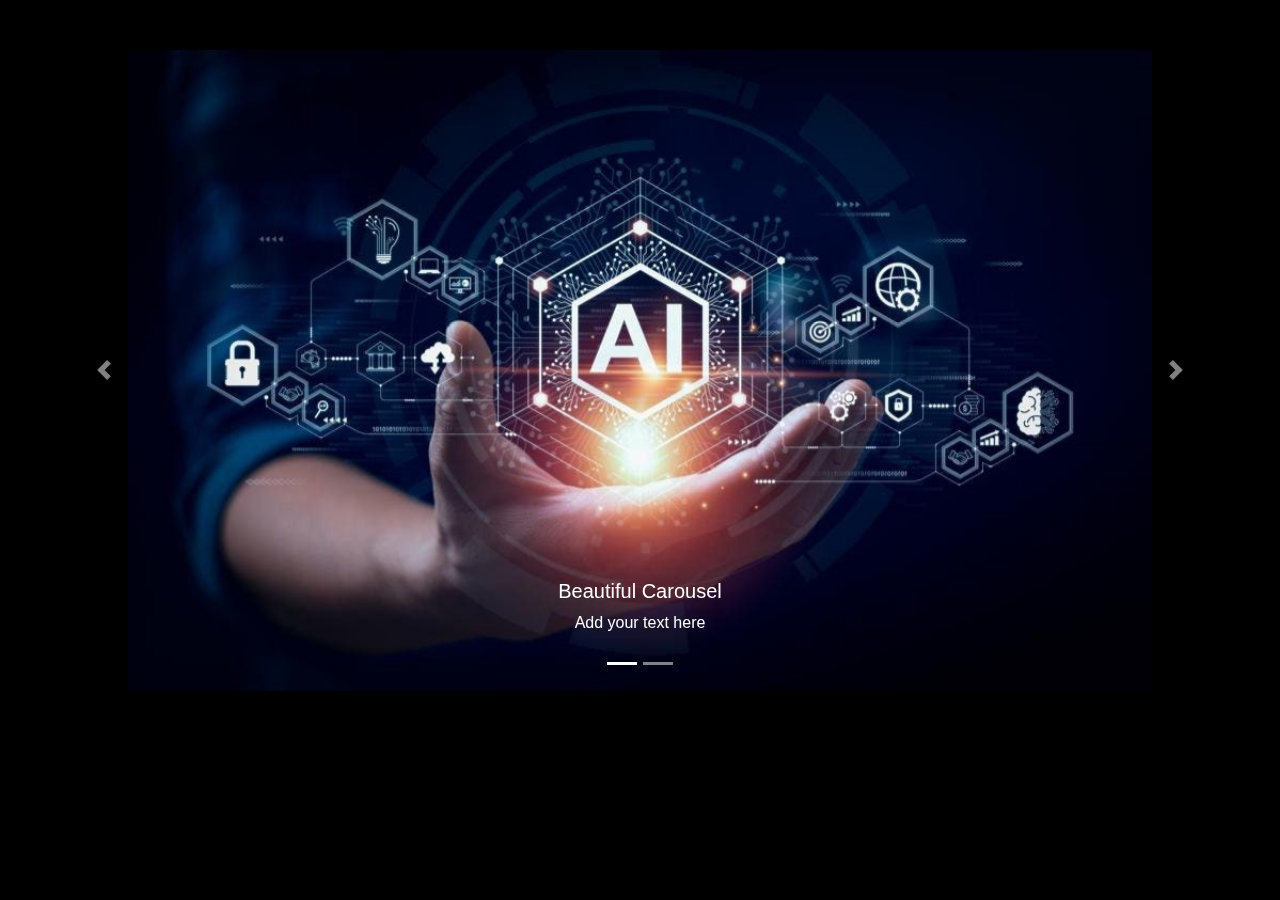
==== index.html @ 5c11ebc2 "first commit" ====
<!DOCTYPE html>
<html lang="en">
<head>
  <meta charset="UTF-8">
  <meta name="viewport" content="width=device-width, initial-scale=1.0">
  <title>Beautiful Carousel Website</title>
  <link rel="stylesheet" href="https://maxcdn.bootstrapcdn.com/bootstrap/4.5.2/css/bootstrap.min.css">
  <link rel="stylesheet" href="styles.css">
  <style>
    /* Set background color to black */
    body {
      background-color: #000;
      color: #fff;
    }

    /* Center carousel */
    .carousel {
      margin: 0 auto;
      width: 80%; /* Adjust width as needed */
      margin-top: 50px; /* Adjust margin-top to center vertically */
      perspective: 1000px;
    }

    .carousel-inner {
      display: flex;
      flex-wrap: nowrap;
      overflow: hidden;
      transition: transform 0.5s ease; /* Smooth transition */
    }

    .carousel-item {
      transform-style: preserve-3d;
      position: relative;
      opacity: 0;
      visibility: hidden;
      background-color: inherit; /* Match background color of body */
    }

    .carousel-item.active {
      opacity: 1;
      visibility: visible;
    }

    .carousel-item img {
      max-width: 100%; /* Ensure images don't exceed their original size */
      height: auto;
      width: 100%; /* Make images fill their container */
      cursor: pointer; /* Add pointer cursor for clickable images */
    }

    /* Carousel arrows */
    .carousel-control-prev,
    .carousel-control-next {
      width: 5%;
      color: #fff;
      opacity: 0.5;
      text-align: center;
      background: none;
      z-index: 2; /* Ensure arrows are above the carousel items */
    }

    .carousel-control-prev:hover,
    .carousel-control-next:hover {
      opacity: 0.9;
      text-decoration: none;
      transition: opacity 0.3s ease;
    }

    .carousel-control-prev-icon,
    .carousel-control-next-icon {
      background-color: transparent;
    }

    /* Adjust arrows position */
    .carousel-control-prev {
      left: -50px;
    }

    .carousel-control-next {
      right: -50px;
    }

    /* Make arrows larger on smaller screens */
    @media (max-width: 768px) {
      .carousel-control-prev,
      .carousel-control-next {
        width: 50%;
      }
    }
  </style>
</head>
<body>
  <div id="carouselExampleIndicators" class="carousel slide" data-ride="carousel">
    <ol class="carousel-indicators">
      <li data-target="#carouselExampleIndicators" data-slide-to="0" class="active"></li>
      <li data-target="#carouselExampleIndicators" data-slide-to="1"></li>
      <!-- Add more indicators as needed -->
    </ol>
    <div class="carousel-inner">
      <div class="carousel-item active">
        <a href="ai.html">
          <img src="./images/AI_ML.jpg" class="d-block" alt="Image 1">
        </a>
        <div class="carousel-caption">
          <h5>Beautiful Carousel</h5>
          <p>Add your text here</p>
        </div>
      </div>
      <div class="carousel-item">
        <a href="ar_vr.html">
          <img src="./images/AR_VR.png" class="d-block" alt="Image 2">
        </a>
        <div class="carousel-caption">
          <h5>Beautiful Carousel</h5>
          <p>Add your text here</p>
        </div>
      </div>
      <div class="carousel-item">
        <a href="wearables.html">
          <img src="./images/wearables.jpg" class="d-block" alt="Image 3">
        </a>
        <div class="carousel-caption">
          <h5>Beautiful Carousel</h5>
          <p>Add your text here</p>
        </div>
      </div>
      <!-- Add more carousel items as needed -->
    </div>
    <a class="carousel-control-prev" href="#carouselExampleIndicators" role="button" data-slide="prev">
      <span class="carousel-control-prev-icon" aria-hidden="true"></span>
      <span class="sr-only">Previous</span>
    </a>
    <a class="carousel-control-next" href="#carouselExampleIndicators" role="button" data-slide="next">
      <span class="carousel-control-next-icon" aria-hidden="true"></span>
      <span class="sr-only">Next</span>
    </a>
  </div>

  <script src="https://code.jquery.com/jquery-3.5.1.slim.min.js"></script>
  <script src="https://cdn.jsdelivr.net/npm/popper.js@1.16.0/dist/umd/popper.min.js"></script>
  <script src="https://maxcdn.bootstrapcdn.com/bootstrap/4.5.2/js/bootstrap.min.js"></script>
</body>
</html>
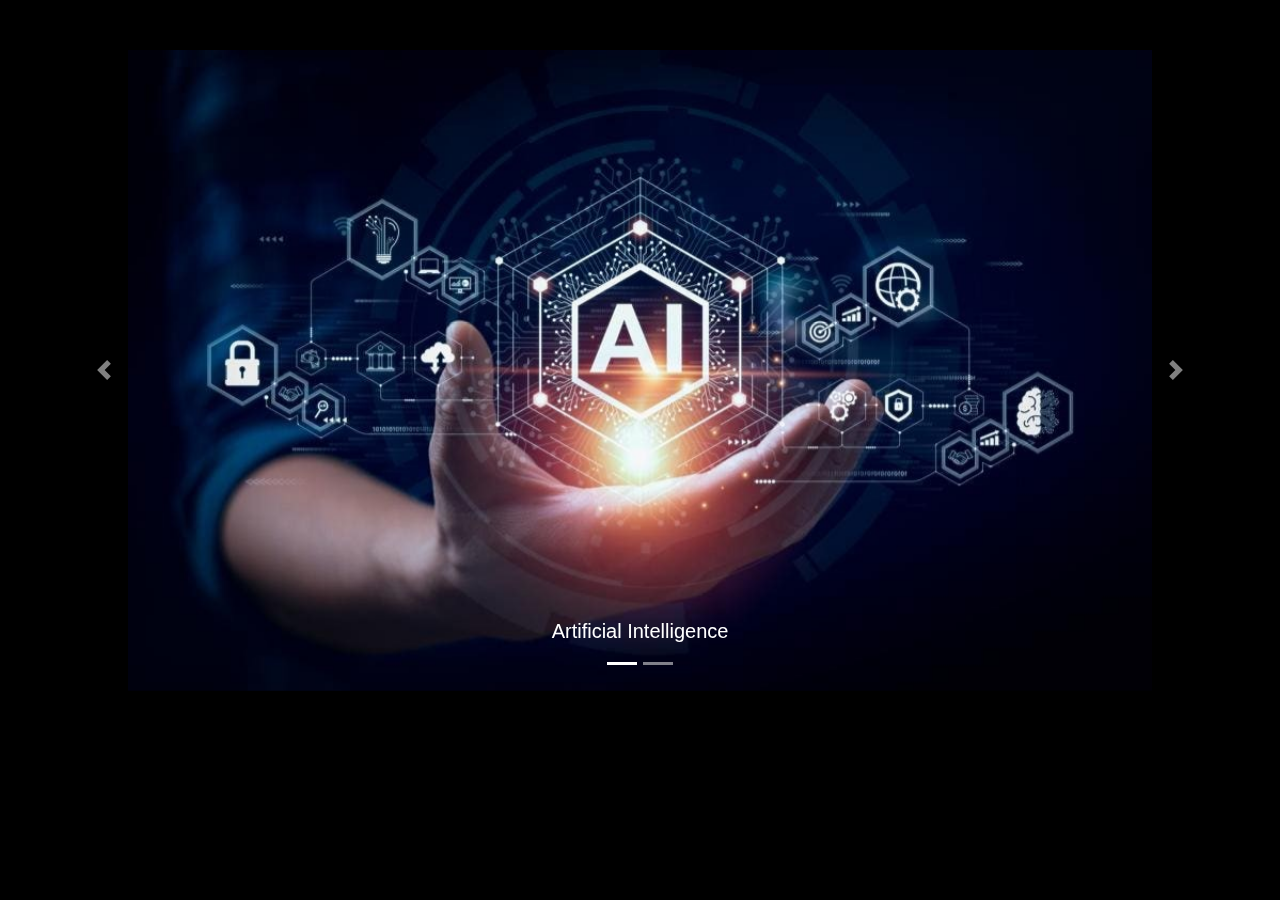
==== commit 9d7641ea: "added others and responsive" ====
--- a/index.html
+++ b/index.html
@@ -1,6 +1,17 @@
 <!DOCTYPE html>
 <html lang="en">
+
 <head>
+
+  <script async src="https://www.googletagmanager.com/gtag/js?id=G-68HLQ5604S"></script>
+  <script>
+    window.dataLayer = window.dataLayer || [];
+    function gtag() { dataLayer.push(arguments); }
+    gtag('js', new Date());
+
+    gtag('config', 'G-68HLQ5604S');
+  </script>
+
   <meta charset="UTF-8">
   <meta name="viewport" content="width=device-width, initial-scale=1.0">
   <title>Beautiful Carousel Website</title>
@@ -16,8 +27,10 @@
     /* Center carousel */
     .carousel {
       margin: 0 auto;
-      width: 80%; /* Adjust width as needed */
-      margin-top: 50px; /* Adjust margin-top to center vertically */
+      width: 80%;
+      /* Adjust width as needed */
+      margin-top: 50px;
+      /* Adjust margin-top to center vertically */
       perspective: 1000px;
     }
 
@@ -25,7 +38,8 @@
       display: flex;
       flex-wrap: nowrap;
       overflow: hidden;
-      transition: transform 0.5s ease; /* Smooth transition */
+      transition: transform 0.5s ease;
+      /* Smooth transition */
     }
 
     .carousel-item {
@@ -33,7 +47,8 @@
       position: relative;
       opacity: 0;
       visibility: hidden;
-      background-color: inherit; /* Match background color of body */
+      background-color: inherit;
+      /* Match background color of body */
     }
 
     .carousel-item.active {
@@ -42,10 +57,13 @@
     }
 
     .carousel-item img {
-      max-width: 100%; /* Ensure images don't exceed their original size */
+      max-width: 100%;
+      /* Ensure images don't exceed their original size */
       height: auto;
-      width: 100%; /* Make images fill their container */
-      cursor: pointer; /* Add pointer cursor for clickable images */
+      width: 100%;
+      /* Make images fill their container */
+      cursor: pointer;
+      /* Add pointer cursor for clickable images */
     }
 
     /* Carousel arrows */
@@ -56,7 +74,8 @@
       opacity: 0.5;
       text-align: center;
       background: none;
-      z-index: 2; /* Ensure arrows are above the carousel items */
+      z-index: 2;
+      /* Ensure arrows are above the carousel items */
     }
 
     .carousel-control-prev:hover,
@@ -82,13 +101,19 @@
 
     /* Make arrows larger on smaller screens */
     @media (max-width: 768px) {
+
+      .carousel {
+        width: 100%;
+      }
+
       .carousel-control-prev,
       .carousel-control-next {
-        width: 50%;
+        width: 10%;
       }
     }
   </style>
 </head>
+
 <body>
   <div id="carouselExampleIndicators" class="carousel slide" data-ride="carousel">
     <ol class="carousel-indicators">
@@ -102,8 +127,8 @@
           <img src="./images/AI_ML.jpg" class="d-block" alt="Image 1">
         </a>
         <div class="carousel-caption">
-          <h5>Beautiful Carousel</h5>
-          <p>Add your text here</p>
+          <h5>Artificial Intelligence</h5>
+          <!-- <p>Add your text here</p> -->
         </div>
       </div>
       <div class="carousel-item">
@@ -111,20 +136,39 @@
           <img src="./images/AR_VR.png" class="d-block" alt="Image 2">
         </a>
         <div class="carousel-caption">
-          <h5>Beautiful Carousel</h5>
-          <p>Add your text here</p>
+          <h5>Augmented & Virtual Reality</h5>
+          <!-- <p>Add your text here</p> -->
         </div>
       </div>
       <div class="carousel-item">
-        <a href="wearables.html">
-          <img src="./images/wearables.jpg" class="d-block" alt="Image 3">
+        <a href="remote_care.html">
+          <img src="./images/remote_care.jpg" class="d-block" alt="Image 3">
         </a>
         <div class="carousel-caption">
-          <h5>Beautiful Carousel</h5>
-          <p>Add your text here</p>
+          <h5>Remote Care</h5>
+          <!-- <p>Add your text here</p> -->
         </div>
       </div>
       <!-- Add more carousel items as needed -->
+      <div class="carousel-item">
+        <a href="wearables.html">
+          <img src="./images/wearables.jpg" class="d-block" alt="Image 4">
+        </a>
+        <div class="carousel-caption">
+          <h5>Wearables</h5>
+          <!-- <p>Add your text here</p> -->
+        </div>
+      </div>
+      <!-- Add more carousel items as needed -->
+      <div class="carousel-item">
+        <a href="genomics.html">
+          <img src="./images/genomics.jpg" class="d-block" alt="Image 3">
+        </a>
+        <div class="carousel-caption">
+          <h5>Genomics</h5>
+          <!-- <p>Add your text here</p> -->
+        </div>
+      </div>
     </div>
     <a class="carousel-control-prev" href="#carouselExampleIndicators" role="button" data-slide="prev">
       <span class="carousel-control-prev-icon" aria-hidden="true"></span>
@@ -140,4 +184,5 @@
   <script src="https://cdn.jsdelivr.net/npm/popper.js@1.16.0/dist/umd/popper.min.js"></script>
   <script src="https://maxcdn.bootstrapcdn.com/bootstrap/4.5.2/js/bootstrap.min.js"></script>
 </body>
+
 </html>
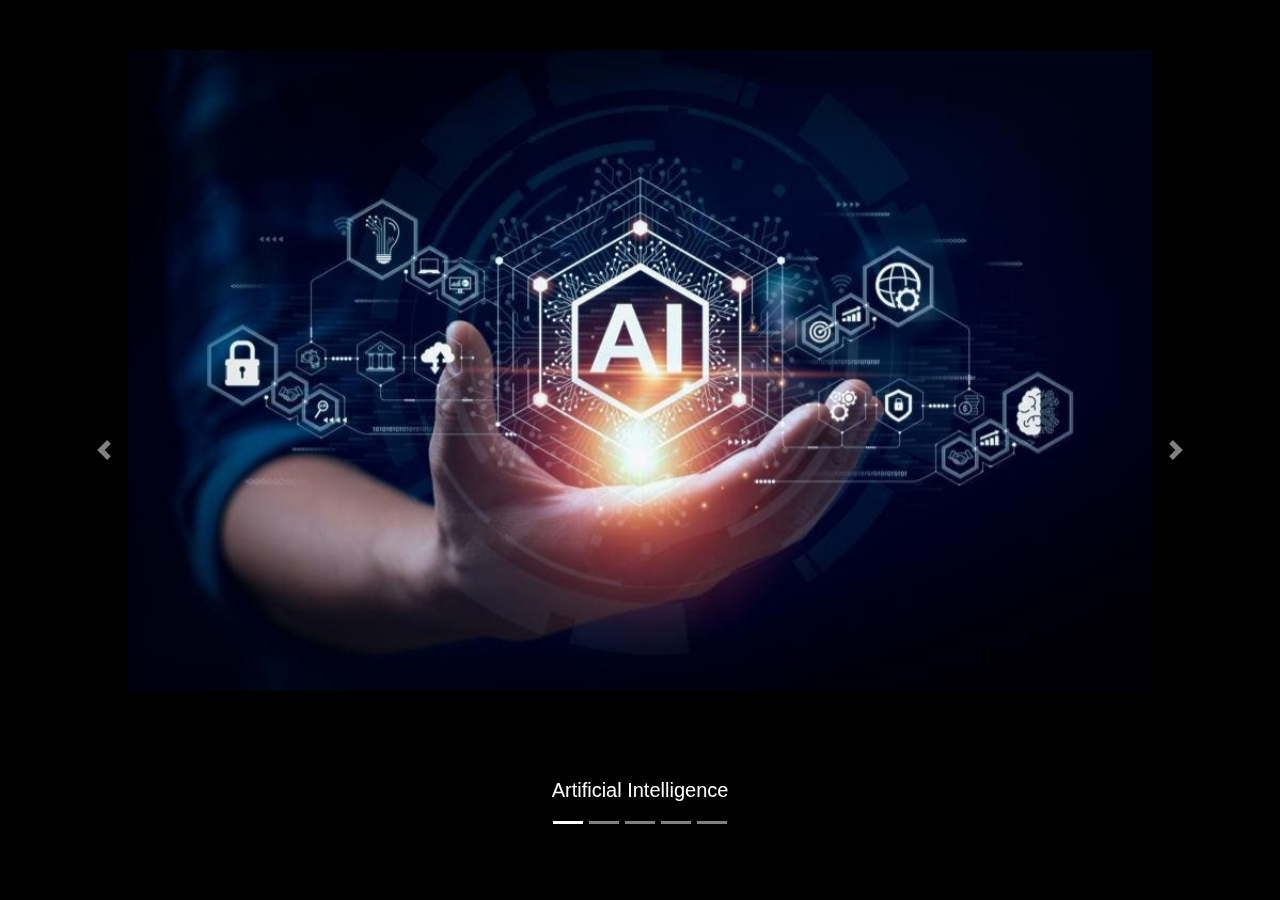
==== commit 1b0af21d: "added homepage" ====
--- a/index.html
+++ b/index.html
@@ -14,7 +14,7 @@
 
   <meta charset="UTF-8">
   <meta name="viewport" content="width=device-width, initial-scale=1.0">
-  <title>Beautiful Carousel Website</title>
+  <title>Health Trend Report</title>
   <link rel="stylesheet" href="https://maxcdn.bootstrapcdn.com/bootstrap/4.5.2/css/bootstrap.min.css">
   <link rel="stylesheet" href="styles.css">
   <style>
@@ -48,6 +48,7 @@
       opacity: 0;
       visibility: hidden;
       background-color: inherit;
+      height: 800px;
       /* Match background color of body */
     }
 
@@ -116,69 +117,73 @@
 
 <body>
   <div id="carouselExampleIndicators" class="carousel slide" data-ride="carousel">
-    <ol class="carousel-indicators">
-      <li data-target="#carouselExampleIndicators" data-slide-to="0" class="active"></li>
-      <li data-target="#carouselExampleIndicators" data-slide-to="1"></li>
-      <!-- Add more indicators as needed -->
-    </ol>
-    <div class="carousel-inner">
-      <div class="carousel-item active">
-        <a href="ai.html">
-          <img src="./images/AI_ML.jpg" class="d-block" alt="Image 1">
-        </a>
-        <div class="carousel-caption">
-          <h5>Artificial Intelligence</h5>
-          <!-- <p>Add your text here</p> -->
-        </div>
-      </div>
-      <div class="carousel-item">
-        <a href="ar_vr.html">
-          <img src="./images/AR_VR.png" class="d-block" alt="Image 2">
-        </a>
-        <div class="carousel-caption">
-          <h5>Augmented & Virtual Reality</h5>
-          <!-- <p>Add your text here</p> -->
-        </div>
-      </div>
-      <div class="carousel-item">
-        <a href="remote_care.html">
-          <img src="./images/remote_care.jpg" class="d-block" alt="Image 3">
-        </a>
-        <div class="carousel-caption">
-          <h5>Remote Care</h5>
-          <!-- <p>Add your text here</p> -->
-        </div>
-      </div>
-      <!-- Add more carousel items as needed -->
-      <div class="carousel-item">
-        <a href="wearables.html">
-          <img src="./images/wearables.jpg" class="d-block" alt="Image 4">
-        </a>
-        <div class="carousel-caption">
-          <h5>Wearables</h5>
-          <!-- <p>Add your text here</p> -->
-        </div>
-      </div>
-      <!-- Add more carousel items as needed -->
-      <div class="carousel-item">
-        <a href="genomics.html">
-          <img src="./images/genomics.jpg" class="d-block" alt="Image 3">
-        </a>
-        <div class="carousel-caption">
-          <h5>Genomics</h5>
-          <!-- <p>Add your text here</p> -->
-        </div>
+  <ol class="carousel-indicators">
+    <li data-target="#carouselExampleIndicators" data-slide-to="0" class="active"></li>
+    <li data-target="#carouselExampleIndicators" data-slide-to="1"></li>
+    <li data-target="#carouselExampleIndicators" data-slide-to="2"></li>
+    <li data-target="#carouselExampleIndicators" data-slide-to="3"></li>
+    <li data-target="#carouselExampleIndicators" data-slide-to="4"></li>
+    <!-- Add more indicators as needed -->
+  </ol>
+  <div class="carousel-inner">
+    <div class="carousel-item active">
+      <a href="ai.html">
+        <img src="./images/AI_ML.jpg" class="d-block" alt="Image 1">
+      </a>
+      <div class="carousel-caption">
+        <h5>Artificial Intelligence</h5>
+        <!-- <p>Add your text here</p> -->
       </div>
     </div>
-    <a class="carousel-control-prev" href="#carouselExampleIndicators" role="button" data-slide="prev">
-      <span class="carousel-control-prev-icon" aria-hidden="true"></span>
-      <span class="sr-only">Previous</span>
-    </a>
-    <a class="carousel-control-next" href="#carouselExampleIndicators" role="button" data-slide="next">
-      <span class="carousel-control-next-icon" aria-hidden="true"></span>
-      <span class="sr-only">Next</span>
-    </a>
+    <div class="carousel-item">
+      <a href="ar_vr.html">
+        <img src="./images/AR_VR.png" class="d-block" alt="Image 2">
+      </a>
+      <div class="carousel-caption">
+        <h5>Augmented & Virtual Reality</h5>
+        <!-- <p>Add your text here</p> -->
+      </div>
+    </div>
+    <div class="carousel-item">
+      <a href="remote_care.html">
+        <img src="./images/remote_care.JPG" class="d-block" alt="Image 3">
+      </a>
+      <div class="carousel-caption">
+        <h5>Remote Care</h5>
+        <!-- <p>Add your text here</p> -->
+      </div>
+    </div>
+    <!-- Add more carousel items as needed -->
+    <div class="carousel-item">
+      <a href="wearables.html">
+        <img src="./images/wearables.jpg" class="d-block" alt="Image 4">
+      </a>
+      <div class="carousel-caption">
+        <h5>Wearables</h5>
+        <!-- <p>Add your text here</p> -->
+      </div>
+    </div>
+    <!-- Add more carousel items as needed -->
+    <div class="carousel-item">
+      <a href="genomics.html">
+        <img src="./images/genomics.jpg" class="d-block" alt="Image 5">
+      </a>
+      <div class="carousel-caption">
+        <h5>Genomics</h5>
+        <!-- <p>Add your text here</p> -->
+      </div>
+    </div>
   </div>
+  <a class="carousel-control-prev" href="#carouselExampleIndicators" role="button" data-slide="prev">
+    <span class="carousel-control-prev-icon" aria-hidden="true"></span>
+    <span class="sr-only">Previous</span>
+  </a>
+  <a class="carousel-control-next" href="#carouselExampleIndicators" role="button" data-slide="next">
+    <span class="carousel-control-next-icon" aria-hidden="true"></span>
+    <span class="sr-only">Next</span>
+  </a>
+</div>
+
 
   <script src="https://code.jquery.com/jquery-3.5.1.slim.min.js"></script>
   <script src="https://cdn.jsdelivr.net/npm/popper.js@1.16.0/dist/umd/popper.min.js"></script>
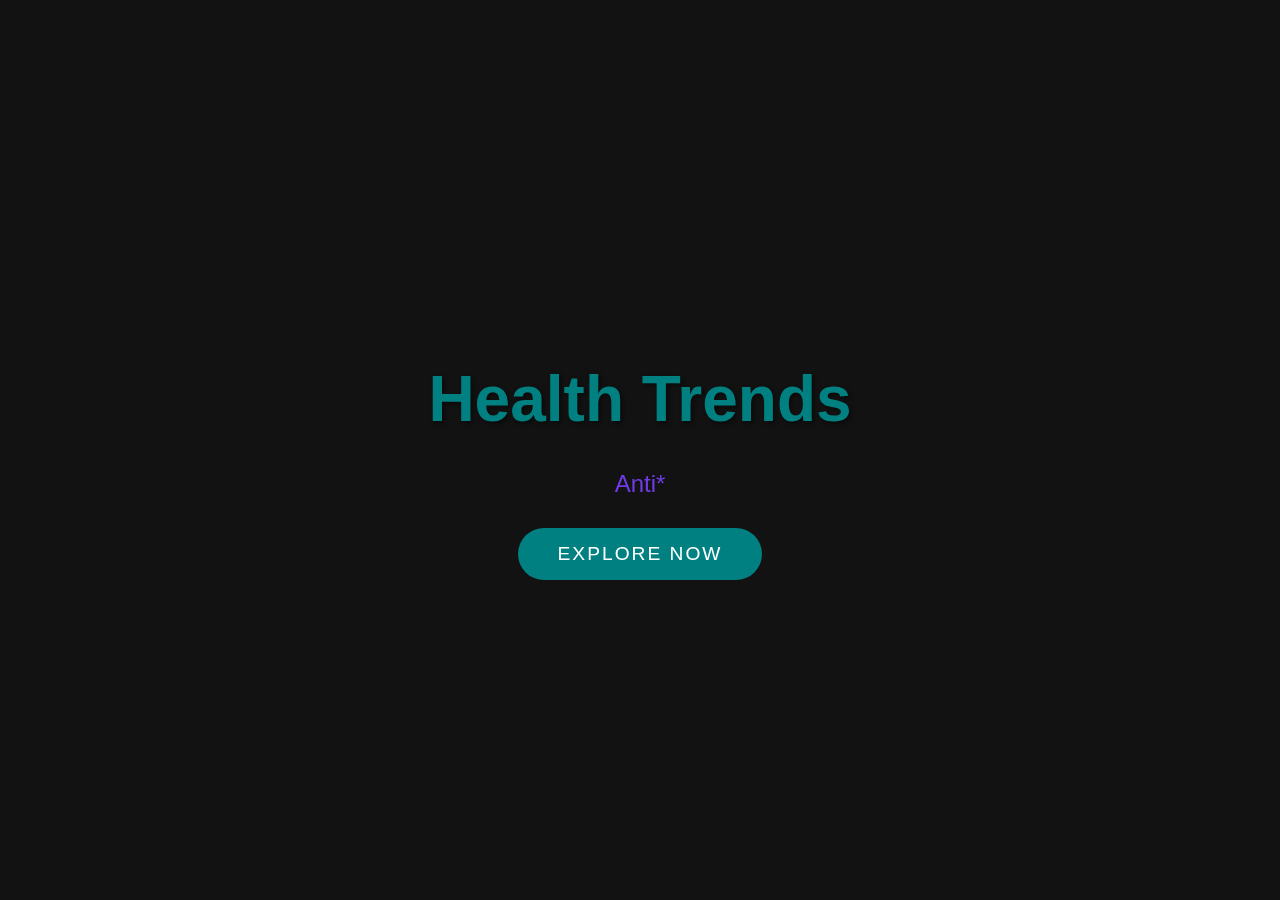
==== commit 3211594d: "file name change" ====
--- a/index.html
+++ b/index.html
@@ -1,193 +1,89 @@
 <!DOCTYPE html>
 <html lang="en">
-
 <head>
-
-  <script async src="https://www.googletagmanager.com/gtag/js?id=G-68HLQ5604S"></script>
-  <script>
-    window.dataLayer = window.dataLayer || [];
-    function gtag() { dataLayer.push(arguments); }
-    gtag('js', new Date());
-
-    gtag('config', 'G-68HLQ5604S');
-  </script>
-
   <meta charset="UTF-8">
   <meta name="viewport" content="width=device-width, initial-scale=1.0">
-  <title>Health Trend Report</title>
-  <link rel="stylesheet" href="https://maxcdn.bootstrapcdn.com/bootstrap/4.5.2/css/bootstrap.min.css">
+  <title>Creatively Beautiful Homepage</title>
   <link rel="stylesheet" href="styles.css">
   <style>
-    /* Set background color to black */
-    body {
-      background-color: #000;
-      color: #fff;
-    }
+    /* styles.css */
+body {
+  margin: 0;
+  padding: 0;
+  font-family: 'Segoe UI', Tahoma, Geneva, Verdana, sans-serif;
+  background-color: #121212; /* Darker background */
+}
 
-    /* Center carousel */
-    .carousel {
-      margin: 0 auto;
-      width: 80%;
-      /* Adjust width as needed */
-      margin-top: 50px;
-      /* Adjust margin-top to center vertically */
-      perspective: 1000px;
-    }
+.container {
+  display: flex;
+  flex-direction: column;
+  justify-content: center;
+  align-items: center;
+  height: 100vh;
+}
 
-    .carousel-inner {
-      display: flex;
-      flex-wrap: nowrap;
-      overflow: hidden;
-      transition: transform 0.5s ease;
-      /* Smooth transition */
-    }
+.topic {
+  font-size: 4rem;
+  margin-bottom: 10px;
+  color: #008080; /* Vibrant pink color */
+  text-align: center;
+  text-shadow: 2px 2px 4px rgba(0, 0, 0, 0.5);
+}
 
-    .carousel-item {
-      transform-style: preserve-3d;
-      position: relative;
-      opacity: 0;
-      visibility: hidden;
-      background-color: inherit;
-      height: 800px;
-      /* Match background color of body */
-    }
+.subtopic {
+  font-size: 1.5rem;
+  margin-bottom: 30px;
+  color: #703BE7; /* Bright blue color */
+}
 
-    .carousel-item.active {
-      opacity: 1;
-      visibility: visible;
-    }
+.explore-btn {
+  padding: 15px 40px;
+  background-color: #008080; /* Vibrant pink color */
+  color: #fff;
+  text-decoration: none;
+  border-radius: 50px;
+  font-size: 1.2rem;
+  text-transform: uppercase;
+  letter-spacing: 2px;
+  transition: background-color 0.3s ease;
+}
 
-    .carousel-item img {
-      max-width: 100%;
-      /* Ensure images don't exceed their original size */
-      height: auto;
-      width: 100%;
-      /* Make images fill their container */
-      cursor: pointer;
-      /* Add pointer cursor for clickable images */
-    }
+.explore-btn:hover {
+  background-color: #703BE7; /* Bright blue color on hover */
+  color: #fff;
+}
 
-    /* Carousel arrows */
-    .carousel-control-prev,
-    .carousel-control-next {
-      width: 5%;
-      color: #fff;
-      opacity: 0.5;
-      text-align: center;
-      background: none;
-      z-index: 2;
-      /* Ensure arrows are above the carousel items */
-    }
+.background-animation {
+  position: fixed;
+  top: 0;
+  left: 0;
+  width: 100%;
+  height: 100%;
+  z-index: -1;
+  background: url('your-image-url.jpg') repeat;
+  opacity: 0.2; /* Adjust the opacity for a subtle effect */
+}
 
-    .carousel-control-prev:hover,
-    .carousel-control-next:hover {
-      opacity: 0.9;
-      text-decoration: none;
-      transition: opacity 0.3s ease;
-    }
+/* Make arrows larger on smaller screens */
+@media (max-width: 768px) {
 
-    .carousel-control-prev-icon,
-    .carousel-control-next-icon {
-      background-color: transparent;
-    }
+.carousel {
+  width: 100%;
+}
 
-    /* Adjust arrows position */
-    .carousel-control-prev {
-      left: -50px;
-    }
-
-    .carousel-control-next {
-      right: -50px;
-    }
-
-    /* Make arrows larger on smaller screens */
-    @media (max-width: 768px) {
-
-      .carousel {
-        width: 100%;
-      }
-
-      .carousel-control-prev,
-      .carousel-control-next {
-        width: 10%;
-      }
-    }
+.carousel-control-prev,
+.carousel-control-next {
+  width: 10%;
+}
+}
   </style>
 </head>
-
 <body>
-  <div id="carouselExampleIndicators" class="carousel slide" data-ride="carousel">
-  <ol class="carousel-indicators">
-    <li data-target="#carouselExampleIndicators" data-slide-to="0" class="active"></li>
-    <li data-target="#carouselExampleIndicators" data-slide-to="1"></li>
-    <li data-target="#carouselExampleIndicators" data-slide-to="2"></li>
-    <li data-target="#carouselExampleIndicators" data-slide-to="3"></li>
-    <li data-target="#carouselExampleIndicators" data-slide-to="4"></li>
-    <!-- Add more indicators as needed -->
-  </ol>
-  <div class="carousel-inner">
-    <div class="carousel-item active">
-      <a href="ai.html">
-        <img src="./images/AI_ML.jpg" class="d-block" alt="Image 1">
-      </a>
-      <div class="carousel-caption">
-        <h5>Artificial Intelligence</h5>
-        <!-- <p>Add your text here</p> -->
+    <div class="container">
+        <h1 class="topic">Health Trends</h1>
+        <p class="subtopic">Anti*</p>
+        <a href="homepage.html" class="explore-btn">Explore Now</a>
+        <div class="background-animation"></div>
       </div>
-    </div>
-    <div class="carousel-item">
-      <a href="ar_vr.html">
-        <img src="./images/AR_VR.png" class="d-block" alt="Image 2">
-      </a>
-      <div class="carousel-caption">
-        <h5>Augmented & Virtual Reality</h5>
-        <!-- <p>Add your text here</p> -->
-      </div>
-    </div>
-    <div class="carousel-item">
-      <a href="remote_care.html">
-        <img src="./images/remote_care.JPG" class="d-block" alt="Image 3">
-      </a>
-      <div class="carousel-caption">
-        <h5>Remote Care</h5>
-        <!-- <p>Add your text here</p> -->
-      </div>
-    </div>
-    <!-- Add more carousel items as needed -->
-    <div class="carousel-item">
-      <a href="wearables.html">
-        <img src="./images/wearables.jpg" class="d-block" alt="Image 4">
-      </a>
-      <div class="carousel-caption">
-        <h5>Wearables</h5>
-        <!-- <p>Add your text here</p> -->
-      </div>
-    </div>
-    <!-- Add more carousel items as needed -->
-    <div class="carousel-item">
-      <a href="genomics.html">
-        <img src="./images/genomics.jpg" class="d-block" alt="Image 5">
-      </a>
-      <div class="carousel-caption">
-        <h5>Genomics</h5>
-        <!-- <p>Add your text here</p> -->
-      </div>
-    </div>
-  </div>
-  <a class="carousel-control-prev" href="#carouselExampleIndicators" role="button" data-slide="prev">
-    <span class="carousel-control-prev-icon" aria-hidden="true"></span>
-    <span class="sr-only">Previous</span>
-  </a>
-  <a class="carousel-control-next" href="#carouselExampleIndicators" role="button" data-slide="next">
-    <span class="carousel-control-next-icon" aria-hidden="true"></span>
-    <span class="sr-only">Next</span>
-  </a>
-</div>
-
-
-  <script src="https://code.jquery.com/jquery-3.5.1.slim.min.js"></script>
-  <script src="https://cdn.jsdelivr.net/npm/popper.js@1.16.0/dist/umd/popper.min.js"></script>
-  <script src="https://maxcdn.bootstrapcdn.com/bootstrap/4.5.2/js/bootstrap.min.js"></script>
 </body>
-
 </html>
